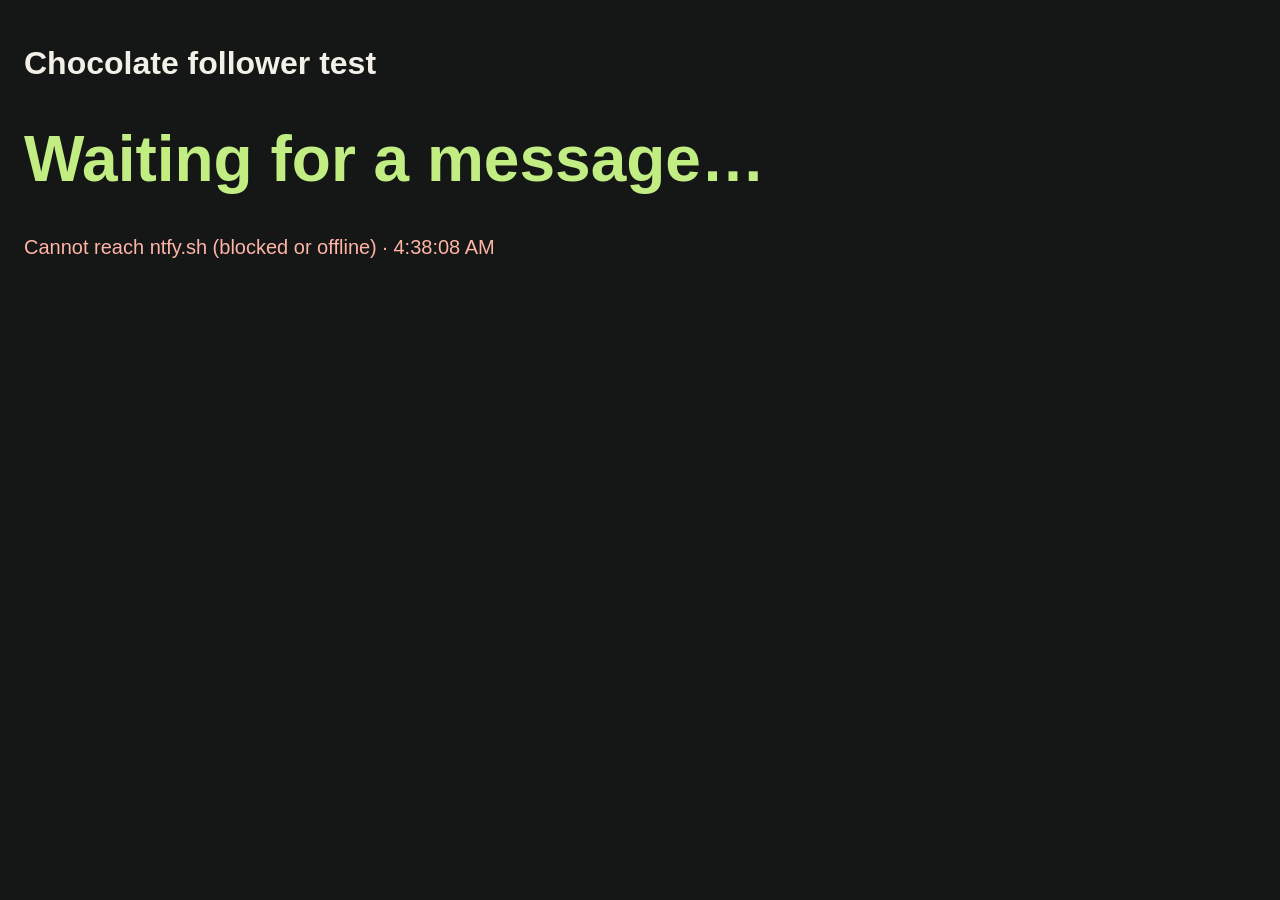
==== follow-test.html @ c6850cb2 "Add standalone iOS 9 follower test page (not part of the app) Co-Authored-By: Claude Opus 5.5 <norep" ====
<!doctype html>
<html lang="en"><head><meta charset="utf-8"><meta name="viewport" content="width=device-width,initial-scale=1">
<title>Follower test</title>
<style>
body{margin:0;padding:24px;background:#141715;color:#f3f0e7;font-family:Helvetica,Arial,sans-serif}
#message{font-size:64px;font-weight:bold;color:#c1ed83;margin:40px 0;word-wrap:break-word}
#status{font-size:20px;color:#a7b3a9}
.error{color:#ffb4a6!important}
</style></head><body>
<h1>Chocolate follower test</h1>
<div id="message">Waiting for a message…</div>
<div id="status">Starting…</div>
<script>
// Deliberately ES5 + XHR polling: this page must run on iOS 9 Safari (no modules, arrows or fetch).
var TOPIC = 'choc-follow-ae3bfd70afbb', since = 'all', checks = 0;
function show(id, text, isError) { var el = document.getElementById(id); el.textContent = text; el.className = isError ? 'error' : ''; }
function poll() {
  var xhr = new XMLHttpRequest();
  xhr.open('GET', 'https://ntfy.sh/' + TOPIC + '/json?poll=1&since=' + since + '&t=' + new Date().getTime());
  xhr.timeout = 8000;
  xhr.onload = function () {
    checks++;
    if (xhr.status !== 200) { show('status', 'Check ' + checks + ': server replied ' + xhr.status, true); return; }
    var lines = xhr.responseText.split('\n');
    for (var i = 0; i < lines.length; i++) {
      if (!lines[i]) continue;
      try { var m = JSON.parse(lines[i]); } catch (e) { continue; }
      if (m.event === 'message') { show('message', m.message); since = m.id; }
    }
    show('status', 'Connected ✓ · check ' + checks + ' at ' + new Date().toLocaleTimeString());
  };
  xhr.onerror = function () { show('status', 'Cannot reach ntfy.sh (blocked or offline) · ' + new Date().toLocaleTimeString(), true); };
  xhr.ontimeout = xhr.onerror;
  xhr.send();
}
poll();
setInterval(poll, 2000);
</script>
</body></html>
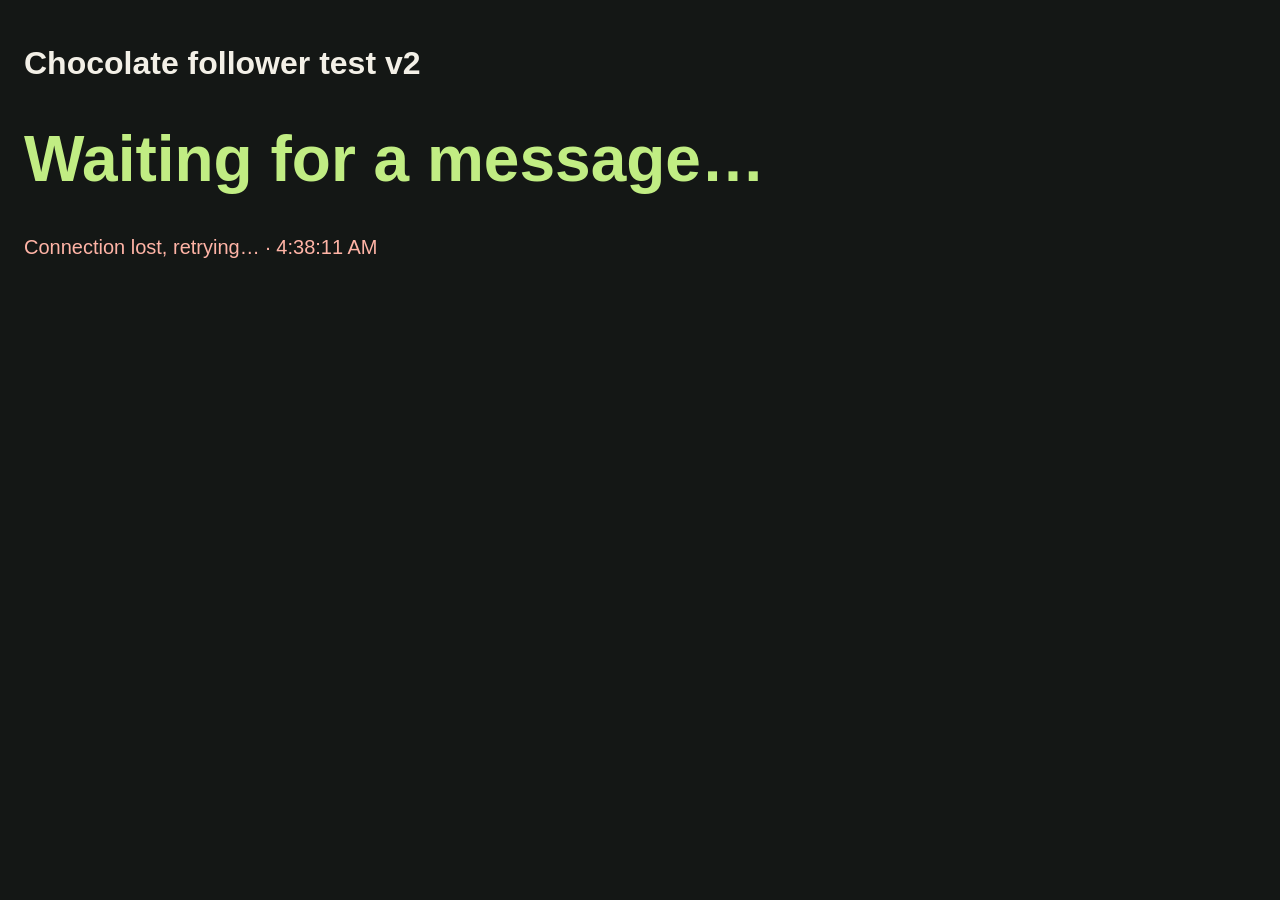
==== commit 34c72343: "Follower test v2: one SSE stream instead of polling (ntfy rate limit) Co-Authored-By: Claude Opus 5." ====
--- a/follow-test.html
+++ b/follow-test.html
@@ -7,33 +7,28 @@
 #status{font-size:20px;color:#a7b3a9}
 .error{color:#ffb4a6!important}
 </style></head><body>
-<h1>Chocolate follower test</h1>
+<h1>Chocolate follower test v2</h1>
 <div id="message">Waiting for a message…</div>
 <div id="status">Starting…</div>
 <script>
-// Deliberately ES5 + XHR polling: this page must run on iOS 9 Safari (no modules, arrows or fetch).
-var TOPIC = 'choc-follow-ae3bfd70afbb', since = 'all', checks = 0;
+// Deliberately ES5: this page must run on iOS 9 Safari. One long-lived SSE stream instead of polling,
+// because ntfy.sh rate-limits per public IP (shared with every device on the same Wi-Fi).
+var TOPIC = 'choc-follow-ae3bfd70afbb', received = 0;
 function show(id, text, isError) { var el = document.getElementById(id); el.textContent = text; el.className = isError ? 'error' : ''; }
-function poll() {
-  var xhr = new XMLHttpRequest();
-  xhr.open('GET', 'https://ntfy.sh/' + TOPIC + '/json?poll=1&since=' + since + '&t=' + new Date().getTime());
-  xhr.timeout = 8000;
-  xhr.onload = function () {
-    checks++;
-    if (xhr.status !== 200) { show('status', 'Check ' + checks + ': server replied ' + xhr.status, true); return; }
-    var lines = xhr.responseText.split('\n');
-    for (var i = 0; i < lines.length; i++) {
-      if (!lines[i]) continue;
-      try { var m = JSON.parse(lines[i]); } catch (e) { continue; }
-      if (m.event === 'message') { show('message', m.message); since = m.id; }
-    }
-    show('status', 'Connected ✓ · check ' + checks + ' at ' + new Date().toLocaleTimeString());
-  };
-  xhr.onerror = function () { show('status', 'Cannot reach ntfy.sh (blocked or offline) · ' + new Date().toLocaleTimeString(), true); };
-  xhr.ontimeout = xhr.onerror;
-  xhr.send();
+function time() { return new Date().toLocaleTimeString(); }
+function handle(e) {
+  var m; try { m = JSON.parse(e.data); } catch (err) { return; }
+  if (m.event === 'message') { received++; show('message', m.message); show('status', 'Live ✓ · ' + received + ' received · last at ' + time()); }
+  else if (m.event === 'keepalive' || m.event === 'open') show('status', 'Live ✓ · ' + received + ' received · still connected at ' + time());
 }
-poll();
-setInterval(poll, 2000);
+if (!window.EventSource) show('status', 'This browser has no EventSource', true);
+else {
+  var source = new EventSource('https://ntfy.sh/' + TOPIC + '/sse');
+  source.onopen = function () { show('status', 'Live ✓ · connected at ' + time()); };
+  source.onmessage = handle;
+  source.addEventListener('open', handle);
+  source.addEventListener('keepalive', handle);
+  source.onerror = function () { show('status', 'Connection lost, retrying… · ' + time(), true); };
+}
 </script>
 </body></html>
